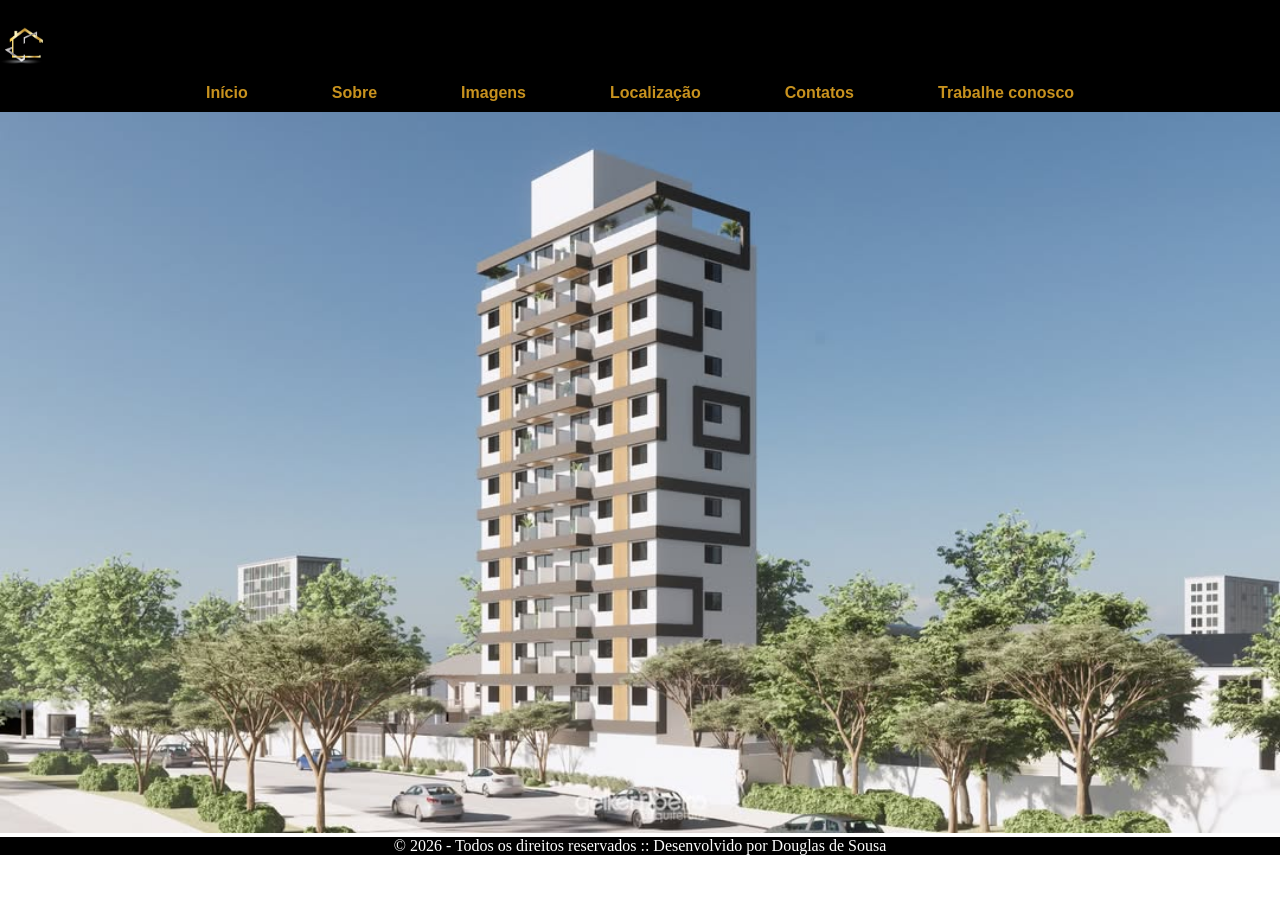
==== about.html @ a274b379 "Primeiro commit do site Construhome" ====
<!DOCTYPE html>
<html>
    <head>
        <meta charset="UTF-8">
        <meta name="viewpoint" content="width=device-width, initial-scale=0">
        <link rel="stylesheet" href="style.css">
        <title>Construhome</title>
    </head>
    <body>
        <header>
            <a href=""></a>
        </header>
        <nav id="logo">
            <a href="index.html" target="_self">
                <img src="images/logo.png" width="50px" height="50px" title="Construhome logo" href="index.html" target="_self">
            </a>
        </nav>
        <nav id="menu">
            <ul >
                <li><a href="#home" title="Pagina inicial">Início</a></li>
                <li><a href="about.html" title="Sobre nossa empresa" target="_blank">Sobre</a></li>
                <li><a href="#gallery" title="Veja o que fazemos">Imagens</a></li>
                <li><a href="#location" title="Nos encontre">Localização</a></li>
                <li><a href="#contacts" title="Entre em contato">Contatos</a></li>
                <li><a href="#work" title="Trabalhe conosco">Trabalhe conosco</a></li>
            </ul>
        </nav>
        <img src="images/about.jpg" width="100%">
        <footer>
            <p>&copy; 2026 - Todos os direitos reservados :: Desenvolvido por Douglas de Sousa</p>
        </footer>
    </body>
</html>
---- style.css ----
* {
    margin: 0;
    padding: 0;
    box-sizing: border-box;
}
header a {
    display: flex;
    justify-content: center;
    align-items: center;
    font-family: Arial, Helvetica, sans-serif; 
    font-weight: bolder;
    text-decoration: none;
    padding: 10px;
    background-color: rgb(0, 0, 0);
}
#logo {
    background-color: black;
}
body {
    margin: 0;
}
#menu {
    background-color: black;
    width: 100%;
    list-style: none;
    padding: 10px;
    justify-content: center;
    align-items: center;
    display: flex;
}
#menu li{
   display:inline; 
   padding: 40px;
}
#menu a {
    text-decoration: none; 
    font-family: Arial, Helvetica, sans-serif;
    font-weight: bolder;
    color: rgb(200, 146, 30);
}
footer{
    display: flex;
    justify-content: center;
    align-items: center;
}
footer {
    background-color: black;
}
footer p {
    color: white;
}
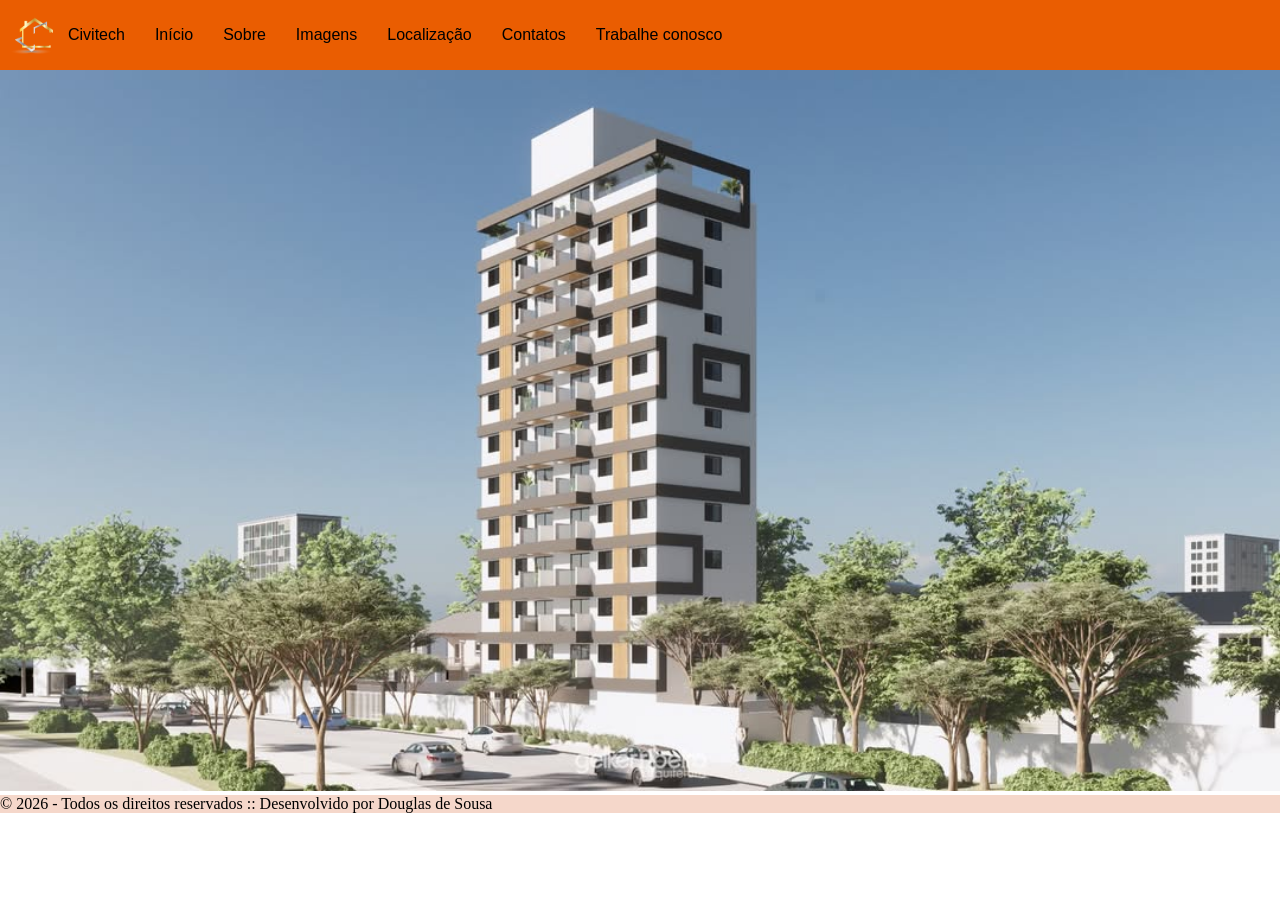
==== commit 672109b6: "Mudei o nome do site, mudei o menu, cor do cabecalho, menu, cor do texto do menu, adicionei imagens " ====
--- a/about.html
+++ b/about.html
@@ -4,19 +4,13 @@
         <meta charset="UTF-8">
         <meta name="viewpoint" content="width=device-width, initial-scale=0">
         <link rel="stylesheet" href="style.css">
-        <title>Construhome</title>
+        <title>Civitech</title>
     </head>
     <body>
-        <header>
-            <a href=""></a>
-        </header>
-        <nav id="logo">
-            <a href="index.html" target="_self">
-                <img src="images/logo.png" width="50px" height="50px" title="Construhome logo" href="index.html" target="_self">
-            </a>
-        </nav>
         <nav id="menu">
             <ul >
+                <li><a href="index.html" target="_self">
+                <img src="images/logo.png" width="50px" height="50px" title="Construhome logo" href="index.html" target="_self">Civitech</a></li>
                 <li><a href="#home" title="Pagina inicial">Início</a></li>
                 <li><a href="about.html" title="Sobre nossa empresa" target="_blank">Sobre</a></li>
                 <li><a href="#gallery" title="Veja o que fazemos">Imagens</a></li>
--- a/style.css
+++ b/style.css
@@ -11,41 +11,56 @@
     font-weight: bolder;
     text-decoration: none;
     padding: 10px;
-    background-color: rgb(0, 0, 0);
+    background-color: rgb(234, 93, 1);
 }
 #logo {
-    background-color: black;
+    background-color: rgb(234, 93, 1);
 }
 body {
     margin: 0;
 }
 #menu {
-    background-color: black;
-    width: 100%;
+    background-color: rgb(234, 93, 1);
+    padding: 10px;
+}
+#menu ul {
+    display: flex;
+    align-items: center;
+    gap: 30px;
     list-style: none;
-    padding: 10px;
-    justify-content: center;
-    align-items: center;
-    display: flex;
 }
-#menu li{
-   display:inline; 
-   padding: 40px;
+#menu li a {
+   display: flex; 
+   align-items: center;
+   gap: 8px;
+   text-decoration: none;
+   color: black;
 }
 #menu a {
     text-decoration: none; 
     font-family: Arial, Helvetica, sans-serif;
-    font-weight: bolder;
-    color: rgb(200, 146, 30);
+    font-weight: normal;
+    color: rgb(0, 0, 0);
 }
-footer{
-    display: flex;
+h1 {
+    margin-top: 80px;
+    margin-bottom: 30px;
+    text-align: center;
+}
+#home {
+    padding: 50px;
+    font-size: 1.5rem;
+    line-height: 1.5rem;
+    text-align: justify;
+}
+footer {
+    display: flexbox;
     justify-content: center;
     align-items: center;
 }
 footer {
-    background-color: black;
+    background-color: rgb(245, 215, 202);
 }
 footer p {
-    color: white;
+    color: rgb(0, 0, 0);
 }
